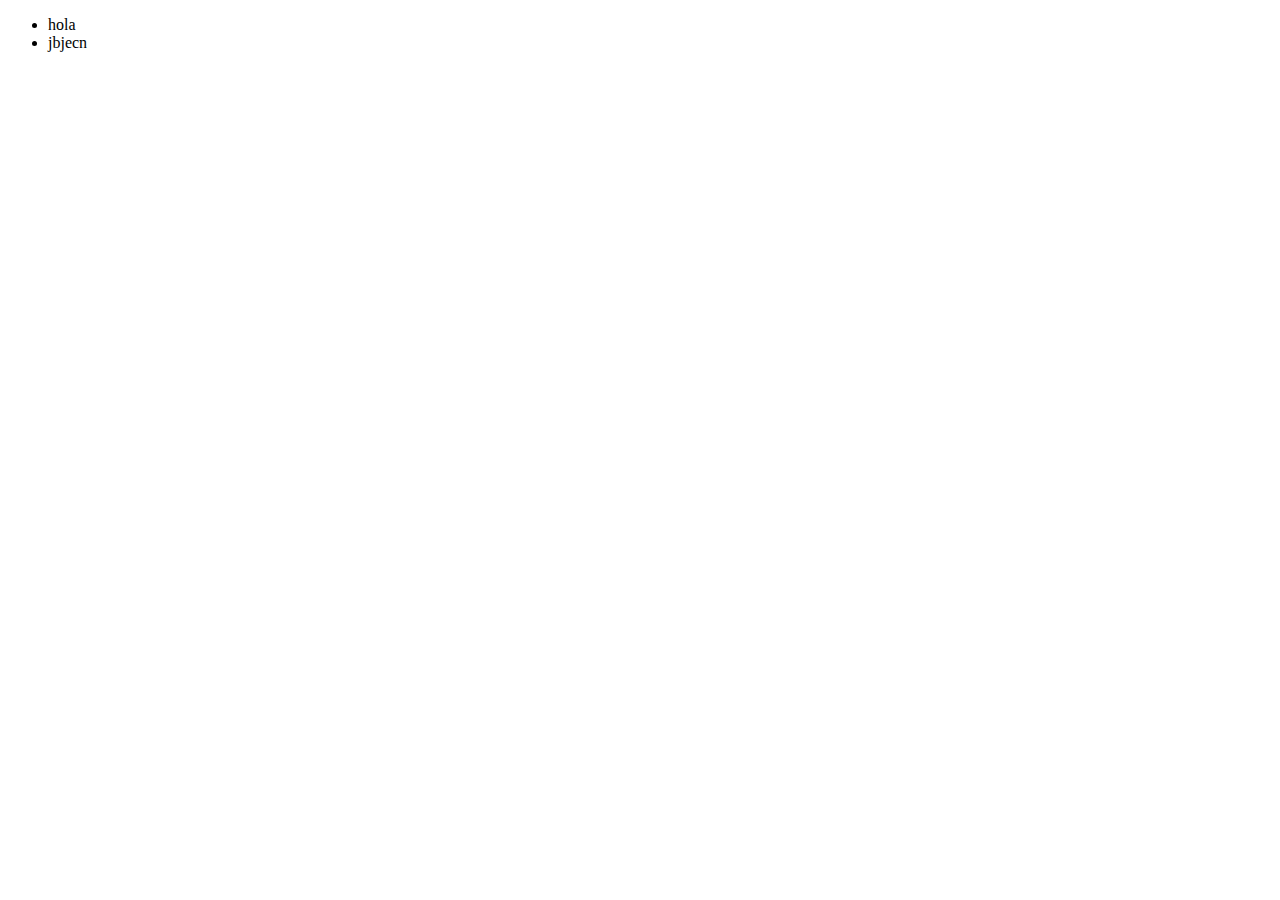
==== menu.html @ 29d9724c "version 2" ====
<!DOCTYPE html>
<html lang="en">
<head>
    <meta charset="UTF-8">
    <meta http-equiv="X-UA-Compatible" content="IE=edge">
    <meta name="viewport" content="width=device-width, initial-scale=1.0">
    <title>Document</title>
</head>
<body>
    <ul>
        <li>hola</li>
        <li>jbjecn</li>
    </ul>
</body>
</html>
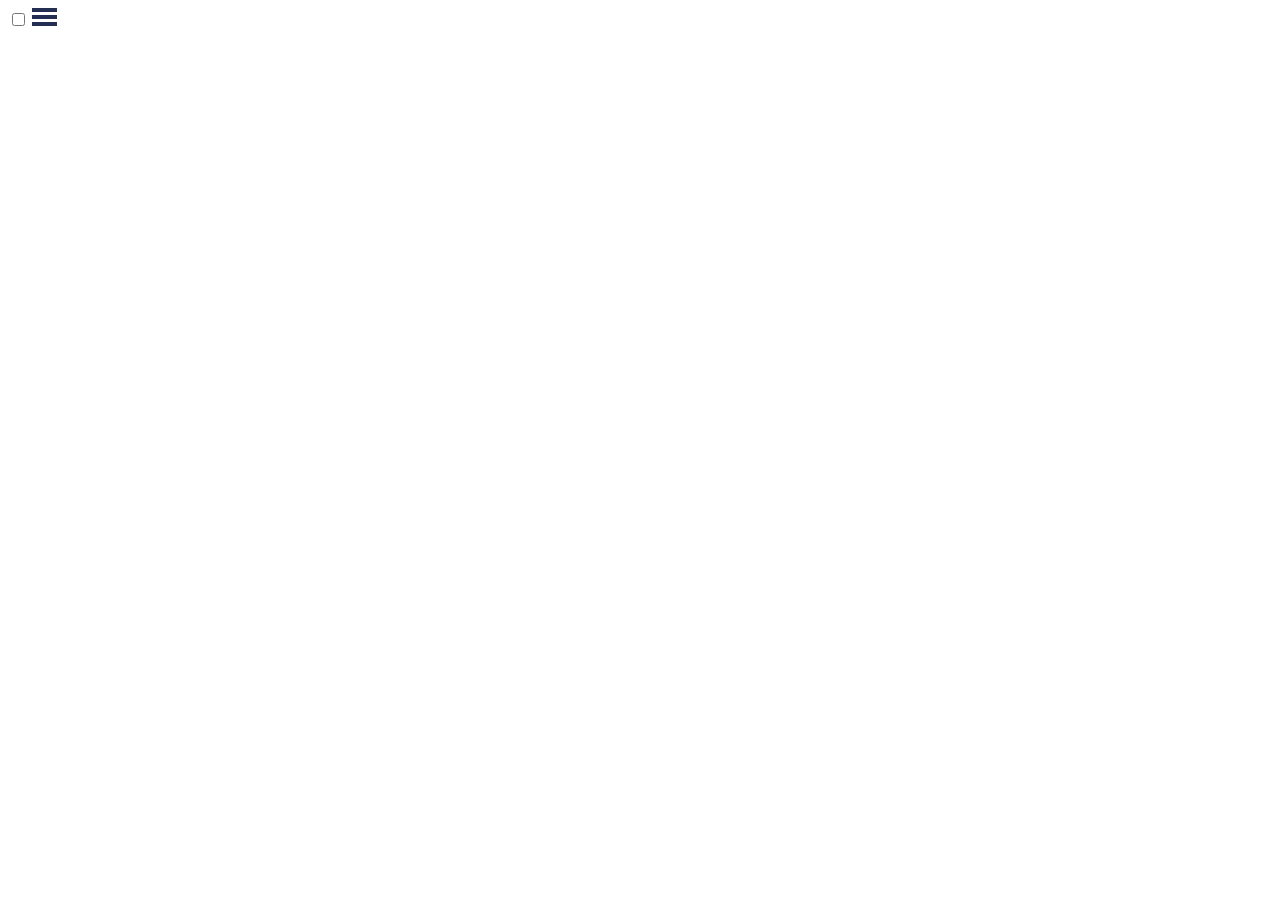
==== commit 831c9cf4: "nuevos cambios, comienzo del responsive" ====
--- a/menu.html
+++ b/menu.html
@@ -4,12 +4,20 @@
     <meta charset="UTF-8">
     <meta http-equiv="X-UA-Compatible" content="IE=edge">
     <meta name="viewport" content="width=device-width, initial-scale=1.0">
+    <link rel="stylesheet" href="stylee.css">
     <title>Document</title>
 </head>
 <body>
+
+   <nav>
+    <input type="checkbox" id="menu">
+    <label for="menu">
+        <img src="sources/icon-hamburger.svg" alt="">
+    </label>
     <ul>
         <li>hola</li>
         <li>jbjecn</li>
     </ul>
+   </nav>
 </body>
 </html>--- a/stylee.css
+++ b/stylee.css
@@ -0,0 +1,29 @@
+ul{
+    display: none;
+}
+
+input:checked  ~ ul{
+    display: block;
+    position: relative;
+    z-index: 100px;
+}
+}
+
+input:checked ~ 
+input{
+    display: none;
+}
+
+ul{
+    background-color: aqua;
+    margin: 0;
+    height: 300px;
+}
+
+li{
+    visibility: collapse;
+}
+
+input:checked ~ li{
+    visibility: visible;
+}